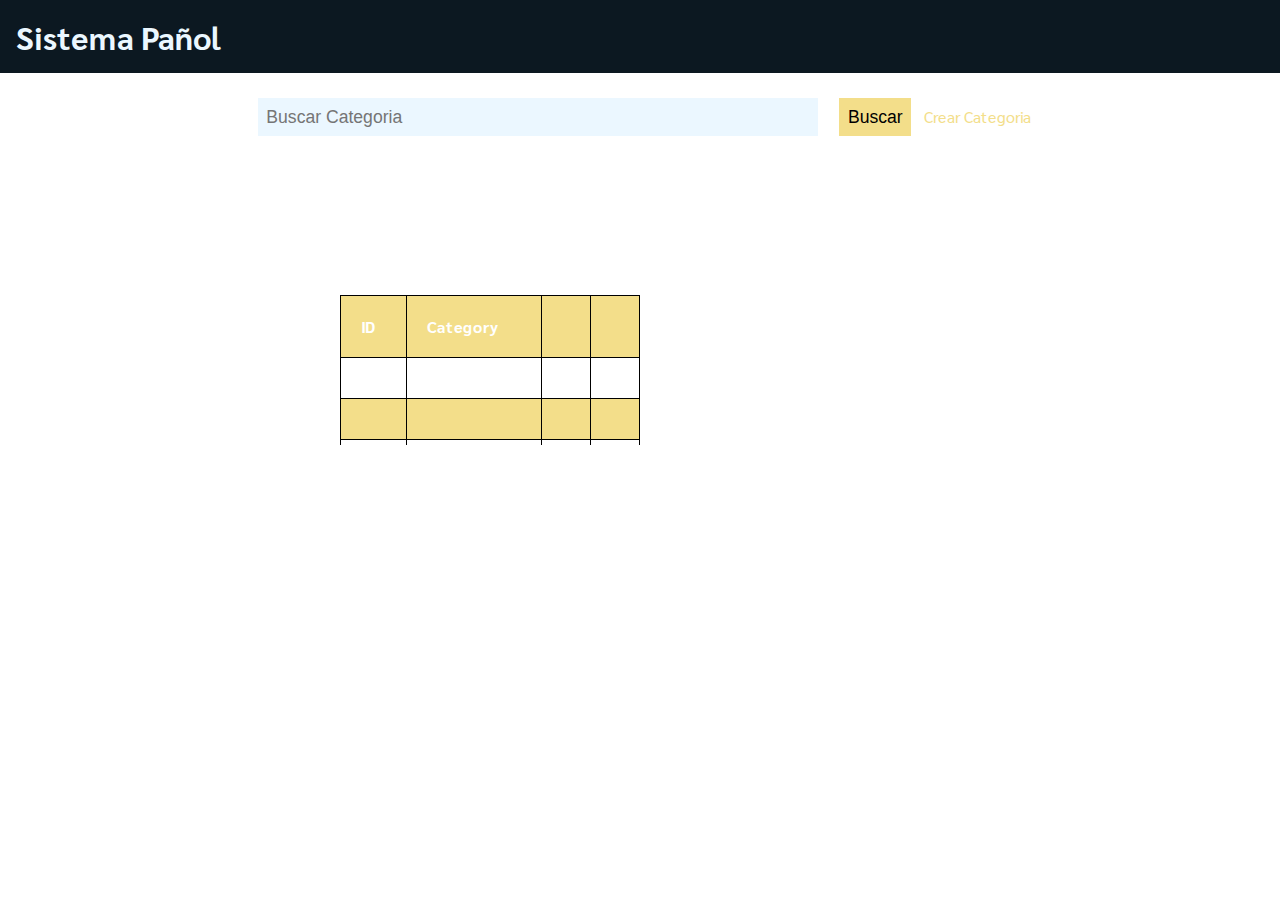
==== category-list.html @ 69cb32f7 "i create crud for roles and categorys" ====
<!DOCTYPE html>
<html lang="en">
<head>
    <meta charset="UTF-8">
    <meta http-equiv="X-UA-Compatible" content="IE=edge">
    <meta name="viewport" content="width=device-width, initial-scale=1.0">
    <link rel="stylesheet" href="css/main.css">
    <link rel="stylesheet" href="css/tables.css">
    <title>Empleados</title>
</head>
<body>

    <nav>
        <ul>
            <li><h1>Sistema Pañol </h1></li>
        </ul>
    </nav>

    <main >
        <section>
            <article class="search" >
                <form action="#" method="get">
                    <input type="search" 
                            name="search" 
                            id="search" 
                            placeholder="Buscar Categoria" />
                    <input type="submit" value="Buscar">
                    <a id="a-button" href="">Crear Categoria</a> <!--boton que abre el pop ad para crear usuarios-->
                </form>
            </article>

        </section>

    </main>
    
    <div class="main-container">
        <iframe src="category-table.html" frameborder="0"></iframe> <!--iframe donde se carga la tabla desde otra pagina para facilitar la visualizacion-->
    </div>




</body>
</html>
---- css/main.css ----
/* Init */
@import url('https://fonts.googleapis.com/css2?family=Sarabun:wght@300&display=swap');

* {
    margin: 0;
    padding: 0;
    border: 0;
}

/* Pure Tags Definitions */
body {
    background-color: white;
    font-family: 'Sarabun', sans-serif;
    font-size: 16px;
}

a {
    color: #f3de8a;
    text-decoration: none;
}

/* Util Class*/
.flex {
    display: flex;
    flex-wrap: wrap;
    flex: 1;
}

.flex-column {
    display: flex;
    flex-wrap: wrap;
    flex-direction: column;
    flex: 1;
}

.grid {
    display: grid;
    grid-template-columns: repeat(auto-fill, minmax(min(100%, 300px), 1fr));
    gap: 2em;    
}

.primary {
    box-shadow: 10px 10px #1b2a41;
    color: #1b2a41;
}

.danger {
    box-shadow: 10px 10px #9e7682;
    color: #9e7682;
}

/* Navbar*/
nav {
    background-color: #0C1821;
    color: #ebf7ff;
    padding: 1rem;
}

nav ul {
    list-style: none;
}

/* Main Content*/
section {
    margin: 1em auto;
    width: 90%;
}

.search {
    text-align: center;
    margin: 1em;
}

/* Form */
input {
    margin: 0.5em;
    padding: 0.5em;
    font-size: 1.1em;
}

input[type="search"] {
    width: 50%;
    background-color: #ebf7ff;
}

input[type="submit"] {
    background-color: #f3de8a;

}

/* Card */
.card {
    align-items: center;
}

.card-name {
    color: #1b2a41;
    padding: 0.5em; 
    font-size: 1.5rem;
}

.card-body {
    color: #1b2a41;
    padding: 1em; 
    border: 1px solid #1b2a41;
  
}

.card-category {
    font-size: 1.2em;
}

/*Footer*/
footer {
    background-color: #0C1821;
    color: #ccc9dc;
    padding: 1rem;
}

footer ul {
    list-style: none;
    justify-content: space-between;
}
---- css/tables.css ----
.main-container{

    margin: 150px auto;
    width: 600px;

}


table{
    background-color: white;
    width: 100%;
    text-align: left;
    border-collapse: collapse;

}

th, td{
    border: 1px solid black;
    padding: 20px;
}

thead {
    background-color: #F3DE8A;
    color: white;
}

tr:nth-child(even){background-color: #F3DE8A;}
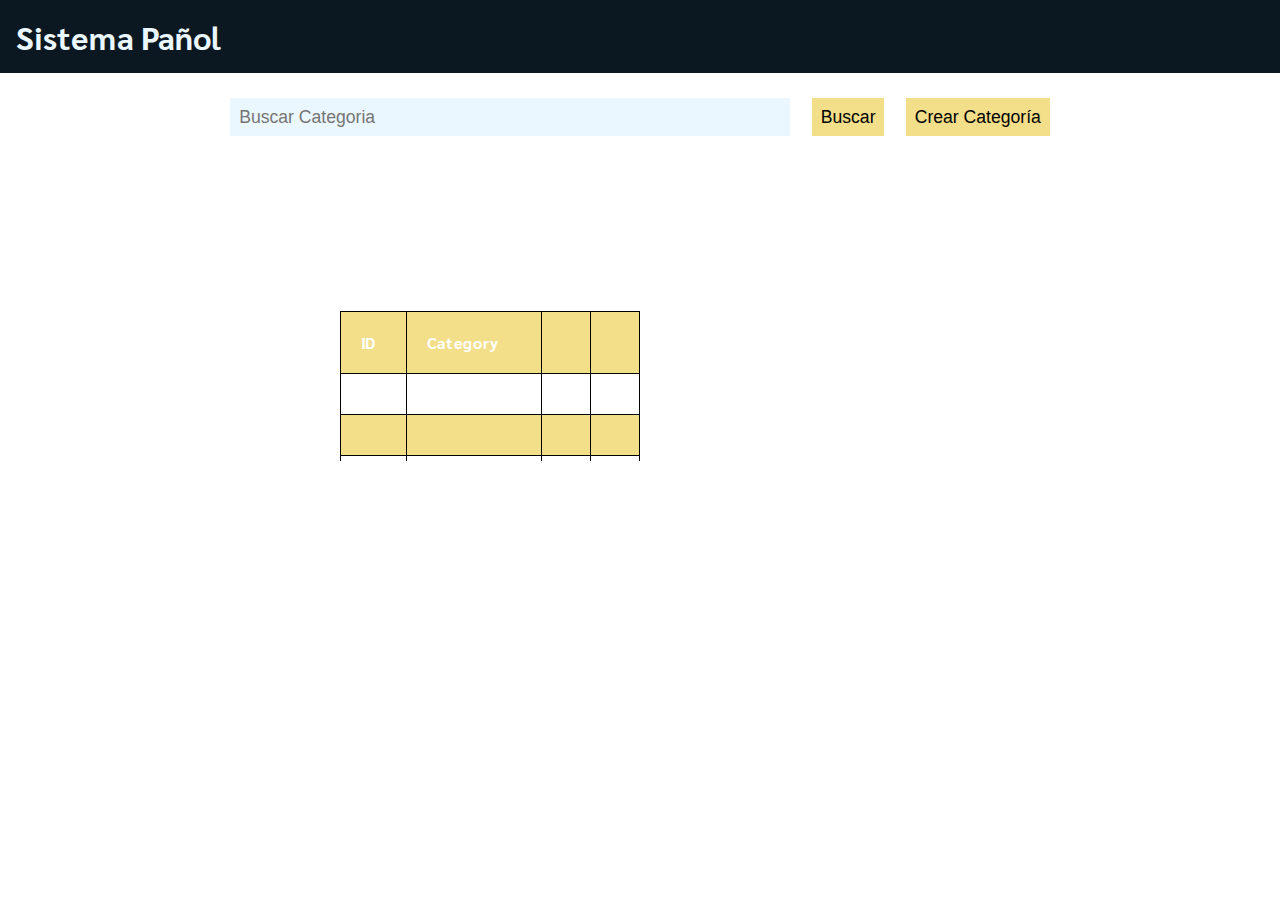
==== commit 8c9b3b10: "Elimine algunas que estaban demás y agregue unos popis" ====
--- a/category-list.html
+++ b/category-list.html
@@ -5,6 +5,7 @@
     <meta http-equiv="X-UA-Compatible" content="IE=edge">
     <meta name="viewport" content="width=device-width, initial-scale=1.0">
     <link rel="stylesheet" href="css/main.css">
+    <link rel="stylesheet" href="css/modal-create-tool.css">
     <link rel="stylesheet" href="css/tables.css">
     <title>Empleados</title>
 </head>
@@ -25,17 +26,32 @@
                             id="search" 
                             placeholder="Buscar Categoria" />
                     <input type="submit" value="Buscar">
-                    <a id="a-button" href="">Crear Categoria</a> <!--boton que abre el pop ad para crear usuarios-->
+                    <input type="submit" value="Crear Categoría" id="open"> 
                 </form>
             </article>
 
         </section>
 
     </main>
+
+    <div class="popup-create">
+        <div class="modal-create" id="modalcontainer">
+            <h2>Crear Categoría</h1>
+                <form action="#" method="post" class="form-modal">
+                    <input type="text" name="name" id="name" placeholder="Nombre de la Categoría" required />
+                    <input type="submit" value="Crear">
+                    <input type="submit" value="Cerrar" id="close">
+
+            </form>
+        </div>
+    </div>
     
     <div class="main-container">
         <iframe src="category-table.html" frameborder="0"></iframe> <!--iframe donde se carga la tabla desde otra pagina para facilitar la visualizacion-->
     </div>
+
+    <script src="js/popup.js"></script>
+
 
 
 
--- a/css/main.css
+++ b/css/main.css
@@ -36,7 +36,8 @@
 .grid {
     display: grid;
     grid-template-columns: repeat(auto-fill, minmax(min(100%, 300px), 1fr));
-    gap: 2em;    
+    gap: 2em; 
+    
 }
 
 .primary {
--- a/css/modal-create-tool.css
+++ b/css/modal-create-tool.css
@@ -0,0 +1,58 @@
+.popup-create {
+    display: grid;
+    gap: 2em; 
+    place-items: center;
+    
+}
+
+
+.modal-create{
+    opacity: 0;
+    position: absolute;
+}
+
+
+
+.show{
+    pointer-events: auto;
+    opacity: 1;
+    position: relative;
+
+}
+
+
+
+
+ article {
+    justify-content: center;
+    margin: 2em;
+}
+
+h2 {
+    background-color: #0C1821;
+    color: #ebf7ff;
+    padding: 1em;
+    border-radius: 25px 25px 0 0;
+}
+
+.form-modal {
+    
+    background-color: #fff;
+    padding: 1em;
+    display: grid;
+    gap: 1em; 
+    border-radius: 0 0 25px 25px;
+ 
+    
+}
+
+.form-input {
+    padding: 0.5em;
+    font-size: 1.1em;
+    border: 1px solid #ebf7ff
+}
+
+input[type="submit"] {
+    background-color: #f3de8a;
+
+}
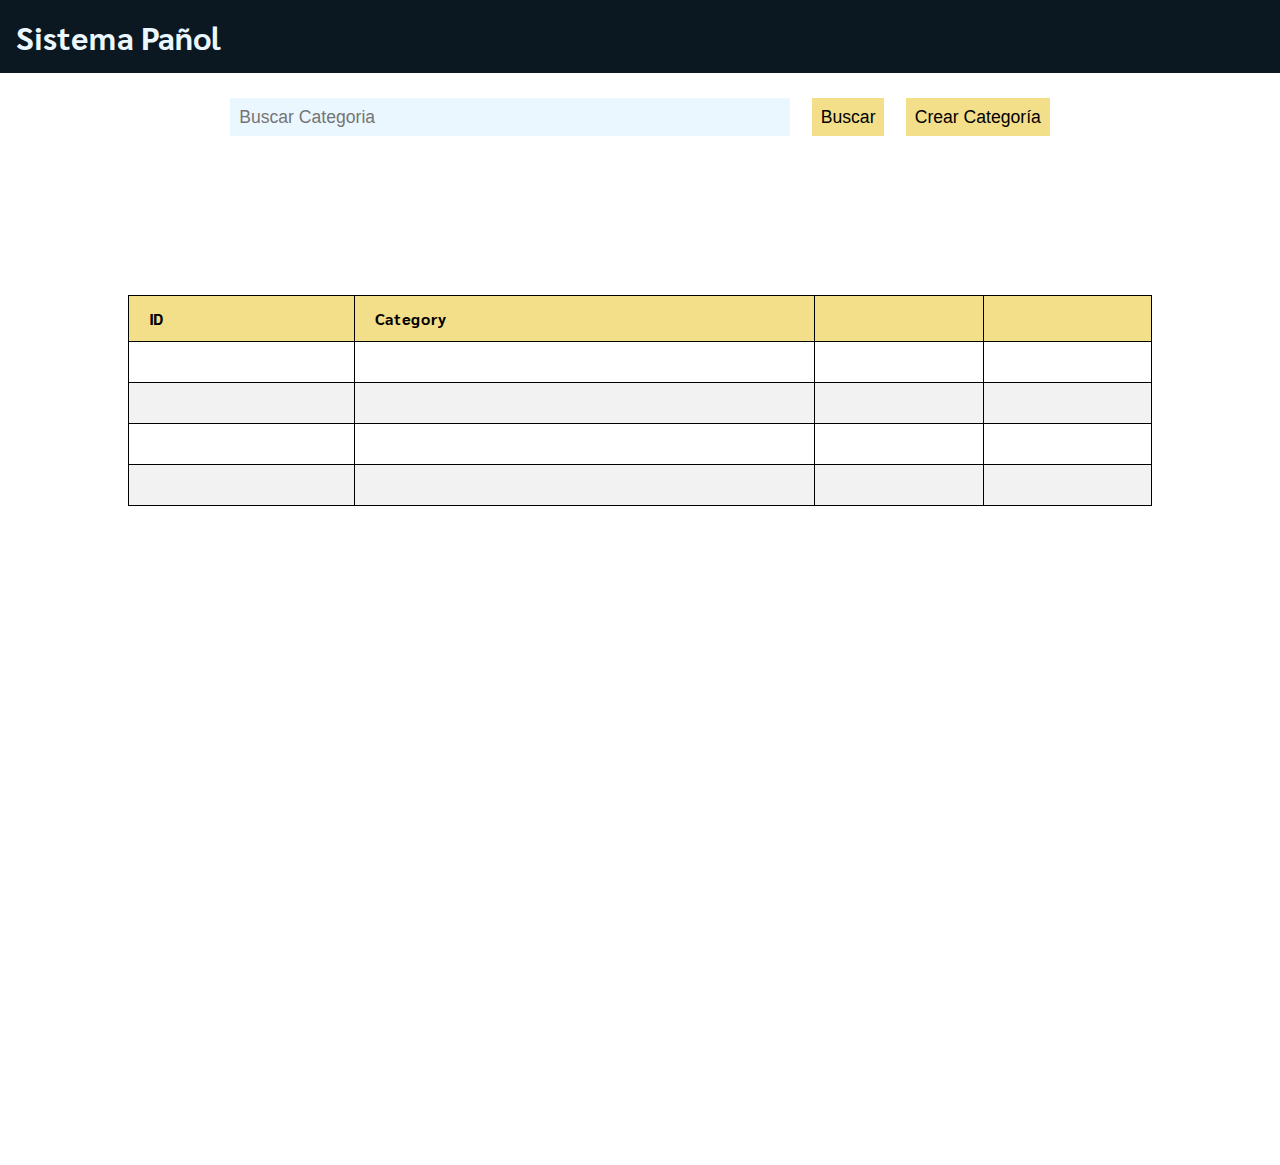
==== commit 861df2e7: "Arreglamiento de los popis alo" ====
--- a/category-list.html
+++ b/category-list.html
@@ -19,6 +19,7 @@
 
     <main >
         <section>
+            
             <article class="search" >
                 <form action="#" method="get">
                     <input type="search" 
@@ -26,24 +27,26 @@
                             id="search" 
                             placeholder="Buscar Categoria" />
                     <input type="submit" value="Buscar">
-                    <input type="submit" value="Crear Categoría" id="open"> 
+                    <input type="submit" value="Crear Categoría" onclick="mostrar()"> 
                 </form>
             </article>
 
         </section>
-
     </main>
 
-    <div class="popup-create">
-        <div class="modal-create" id="modalcontainer">
-            <h2>Crear Categoría</h1>
-                <form action="#" method="post" class="form-modal">
-                    <input type="text" name="name" id="name" placeholder="Nombre de la Categoría" required />
-                    <input type="submit" value="Crear">
-                    <input type="submit" value="Cerrar" id="close">
+    <div class="pup" id="pup-1">
 
-            </form>
+        <div class="popup-create">
+            <div class="modal-create" id="modalcontainer">
+                <h2>Crear Categoría</h1>
+                    <form action="#" method="post" class="form-modal">
+                        <input type="text" name="name" id="name" placeholder="Nombre de la Categoría"  />
+                        <input type="submit" value="Crear">
+                        <input type="submit" value="Cerrar" onclick="ocultar();">
+                </form>
+            </div>
         </div>
+
     </div>
     
     <div class="main-container">
@@ -53,8 +56,5 @@
     <script src="js/popup.js"></script>
 
 
-
-
-
 </body>
 </html>--- a/css/modal-create-tool.css
+++ b/css/modal-create-tool.css
@@ -1,26 +1,8 @@
-.popup-create {
-    display: grid;
+.pup {   
+    display: none;
     gap: 2em; 
-    place-items: center;
-    
+    place-items: center;    
 }
-
-
-.modal-create{
-    opacity: 0;
-    position: absolute;
-}
-
-
-
-.show{
-    pointer-events: auto;
-    opacity: 1;
-    position: relative;
-
-}
-
-
 
 
  article {
--- a/css/tables.css
+++ b/css/tables.css
@@ -1,10 +1,27 @@
+
+body {
+    background-image: url(blob-scene-haikei2.svg) ;
+    background-size: cover;
+    background-attachment: fixed;
+    font-family: 'Sarabun', sans-serif;
+    font-size: 16px;
+}
+
 .main-container{
 
+    width: 80%;
     margin: 150px auto;
-    width: 600px;
+    height: 0;
+    padding-bottom: 56.25%;
+    position: relative;
 
 }
 
+iframe {
+    position: absolute;
+    width: 100%;
+    height: 450px;
+}
 
 table{
     background-color: white;
@@ -14,14 +31,34 @@
 
 }
 
+.elements tr:nth-child(even){background-color: #f2f2f2;}
+
+.elements tr:hover {background-color: #ddd;}
+
+.elements th {
+    padding-top: 12px;
+    padding-bottom: 12px;
+    text-align: left;
+    background-color: #F3DE8A;
+    color: black;
+}
+
 th, td{
-    border: 1px solid black;
+    border: 0.5px solid black;
     padding: 20px;
 }
 
-thead {
-    background-color: #F3DE8A;
-    color: white;
+@media (max-width:  1000px){
+
+    iframe{
+        width: 100%;
+        
+
+    }
+    
 }
 
+
+
+
 tr:nth-child(even){background-color: #F3DE8A;}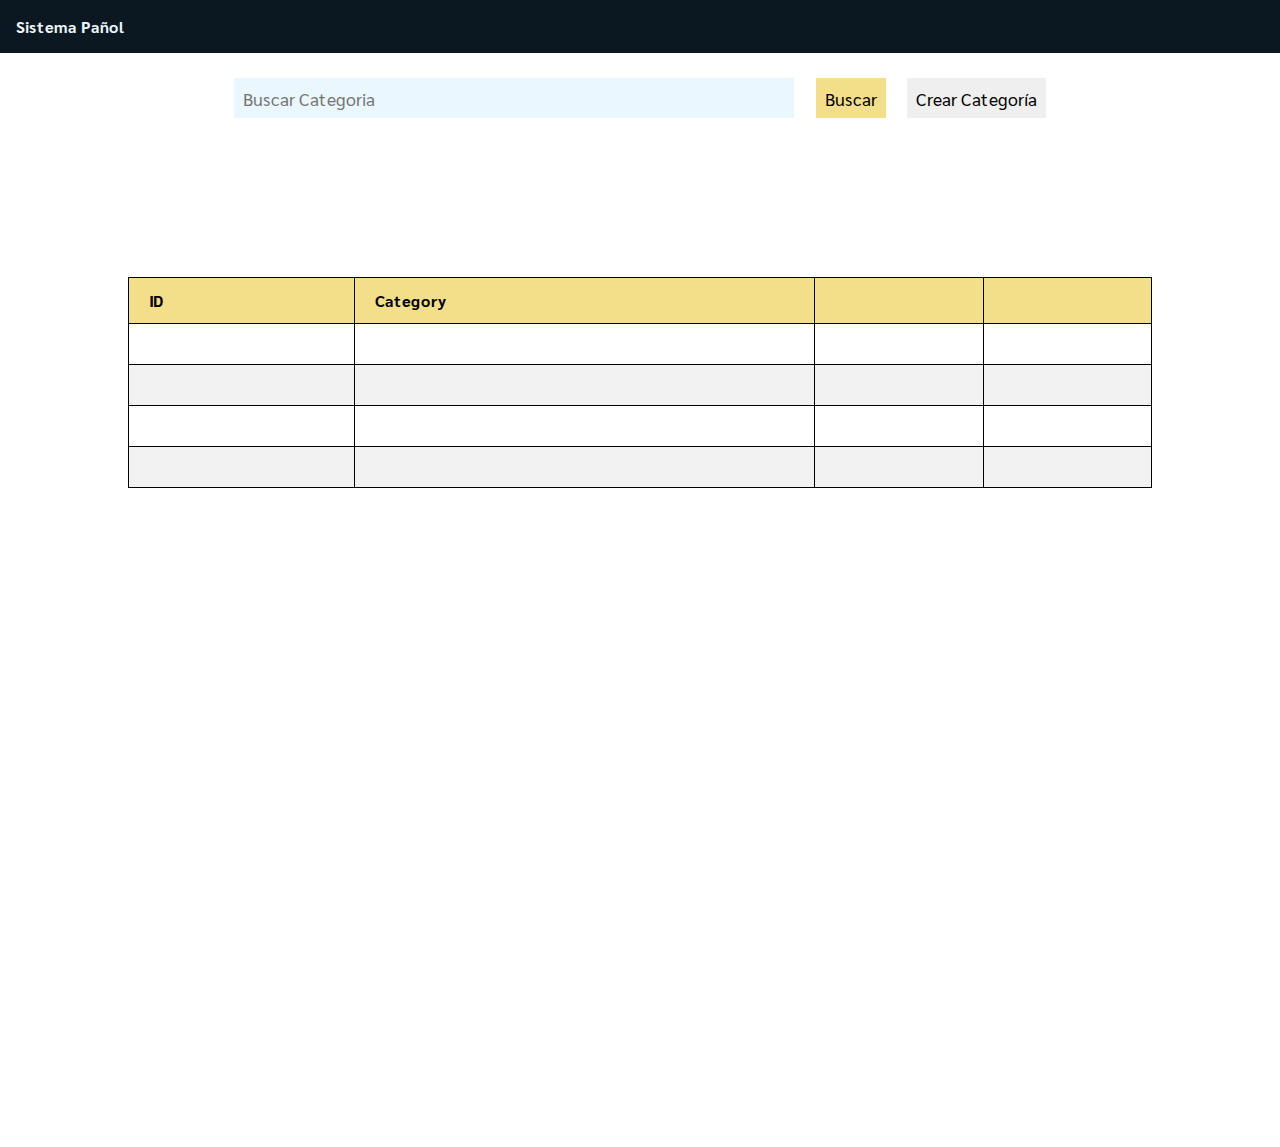
==== commit 93bb869d: "fixie el bug de alo" ====
--- a/category-list.html
+++ b/category-list.html
@@ -5,6 +5,7 @@
     <meta http-equiv="X-UA-Compatible" content="IE=edge">
     <meta name="viewport" content="width=device-width, initial-scale=1.0">
     <link rel="stylesheet" href="css/main.css">
+    <link rel="stylesheet" href="css/background.css">
     <link rel="stylesheet" href="css/modal-create-tool.css">
     <link rel="stylesheet" href="css/tables.css">
     <title>Empleados</title>
@@ -27,7 +28,7 @@
                             id="search" 
                             placeholder="Buscar Categoria" />
                     <input type="submit" value="Buscar">
-                    <input type="submit" value="Crear Categoría" onclick="mostrar()"> 
+                    <input type="button" value="Crear Categoría" onclick="mostrar()"> 
                 </form>
             </article>
 
@@ -42,7 +43,7 @@
                     <form action="#" method="post" class="form-modal">
                         <input type="text" name="name" id="name" placeholder="Nombre de la Categoría"  />
                         <input type="submit" value="Crear">
-                        <input type="submit" value="Cerrar" onclick="ocultar();">
+                        <input type="button" value="Cerrar" onclick="ocultar();">
                 </form>
             </div>
         </div>
--- a/css/main.css
+++ b/css/main.css
@@ -1,18 +1,15 @@
 /* Init */
 @import url('https://fonts.googleapis.com/css2?family=Sarabun:wght@300&display=swap');
+
 
 * {
     margin: 0;
     padding: 0;
     border: 0;
-}
-
-/* Pure Tags Definitions */
-body {
-    background-color: white;
     font-family: 'Sarabun', sans-serif;
     font-size: 16px;
 }
+
 
 a {
     color: #f3de8a;
@@ -50,6 +47,7 @@
     color: #9e7682;
 }
 
+
 /* Navbar*/
 nav {
     background-color: #0C1821;
@@ -86,7 +84,16 @@
 
 input[type="submit"] {
     background-color: #f3de8a;
+}
 
+#a-button{
+    margin: 0.5em;
+    padding: 0.5em;
+    font-size: 1em;
+    font-weight: bold;
+    width: 50%;
+    color: black;
+    background-color: #f3de8a;
 }
 
 /* Card */
@@ -121,4 +128,5 @@
 footer ul {
     list-style: none;
     justify-content: space-between;
-}+}
+
